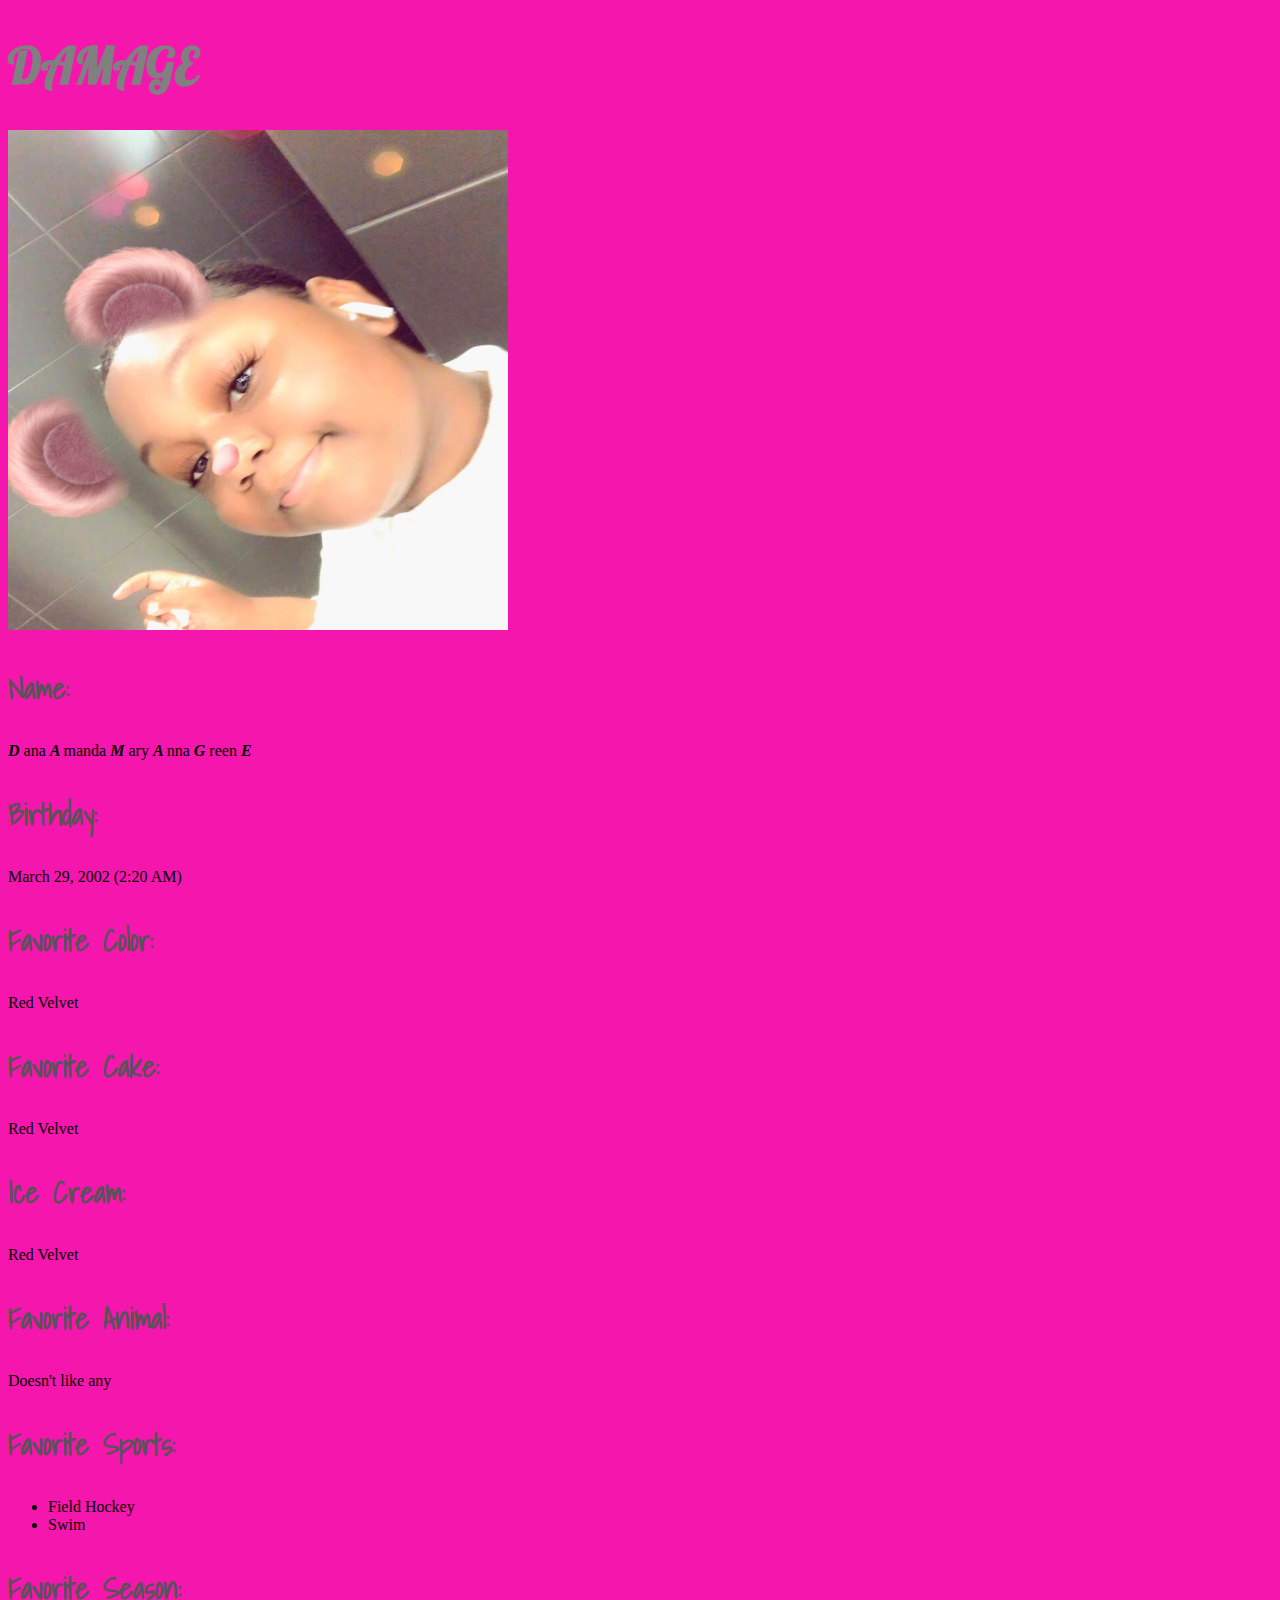
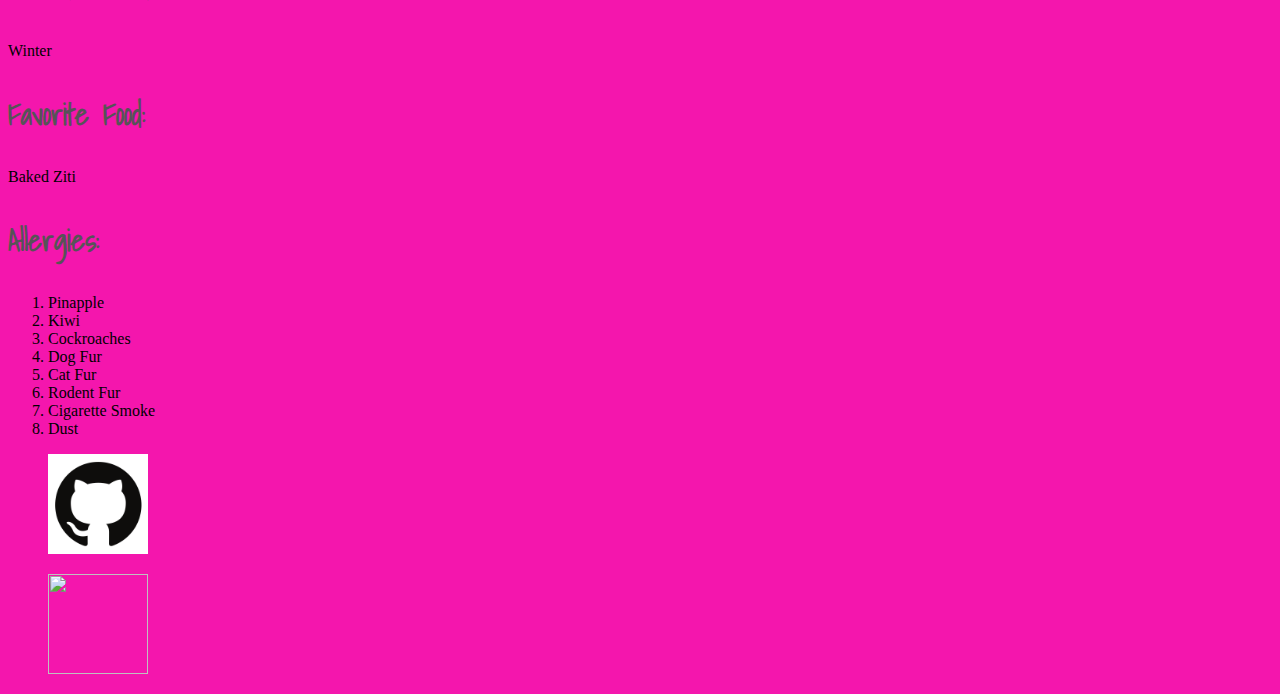
==== index.html @ 33ec3244 "7/22/19" ====
<!DOCTYPE html>
<html>
  <head>
    <link
    rel = "stylesheet"
    href="style.css">
    <link href="https://fonts.googleapis.com/css?family=Lobster&display=swap"
    rel="stylesheet">
    <link href="https://fonts.googleapis.com/css?family=Shadows+Into+Light&display=swap"
    rel="stylesheet">
  </head>
  <body>
    <h1>
      <b>DAMAGE</b>
    </h1>
    <img src="damage.jpg" height="500px" width="500px">
    <h3>
      Name:
    </h3>
    <div class="damage">
      <b>
        <em>
            D
        </em>
      </b>
        ana
      <b>
        <em>
          A
        </em>
      </b>
      manda
      <b>
        <em>
          M
        </em>
      </b>
      ary
      <b>
        <em>
          A
        </em>
      </b>
      nna
      <b>
        <em>
          G
        </em>
      </b>
      reen
      <b>
        <em>
          E
        </em>
      </b>
    </div>
    <div class="damage">
      <h3>
        Birthday:
      </h3>
    </div>
    <div class="damage">
      March 29, 2002 (2:20 AM)
    </div>
    <h3>
      Favorite Color:
    </h3>
    Red Velvet
    <h3>
      Favorite Cake:
    </h3>
    Red Velvet
    <h3>
      Ice Cream:
    </h3>
    Red Velvet
    <h3>
      Favorite Animal:
    </h3>
    Doesn't like any
    <h3>
      Favorite Sports:
    </h3>
     <ol style="list-style-type:disc;">
      <li>Field Hockey</li>
      <li>Swim</li>
    </ol>
    <h3>
      Favorite Season:
    </h3>
    Winter
    <h3>
      Favorite Food:
    </h3>
    Baked Ziti
    <h3>
      Allergies:
    </h3>
    <ol>
      <li>Pinapple</li>
      <li>Kiwi</li>
      <li>Cockroaches</li>
      <li>Dog Fur</li>
      <li>Cat Fur</li>
      <li>Rodent Fur</li>
      <li>Cigarette Smoke</li>
      <li>Dust</li>
    <div>
      <p>
        <a href="https://github.com/RanksDG">
          <img src="dayday.png" height="100px" width="100px">
        </a>
      </p>
    </div>
    <div>
      <a href="https://instagram.com/bwa_dayday">
        <img src="http://pluspng.com/img-png/instagram-png-instagram-png-logo-1455.png" height="100px" width="100px"
  </body>
</html>
---- style.css ----
body{
  background-color: #F416AD
}

h3 {
  color: #575357;
  font-size: 30px;
  font-family: 'Shadows Into Light', cursive;
}
 h1{
   color: grey;
   font-family: 'Lobster', cursive;
   font-size: 50px
 }
#damage{
  font-size: 25px
}
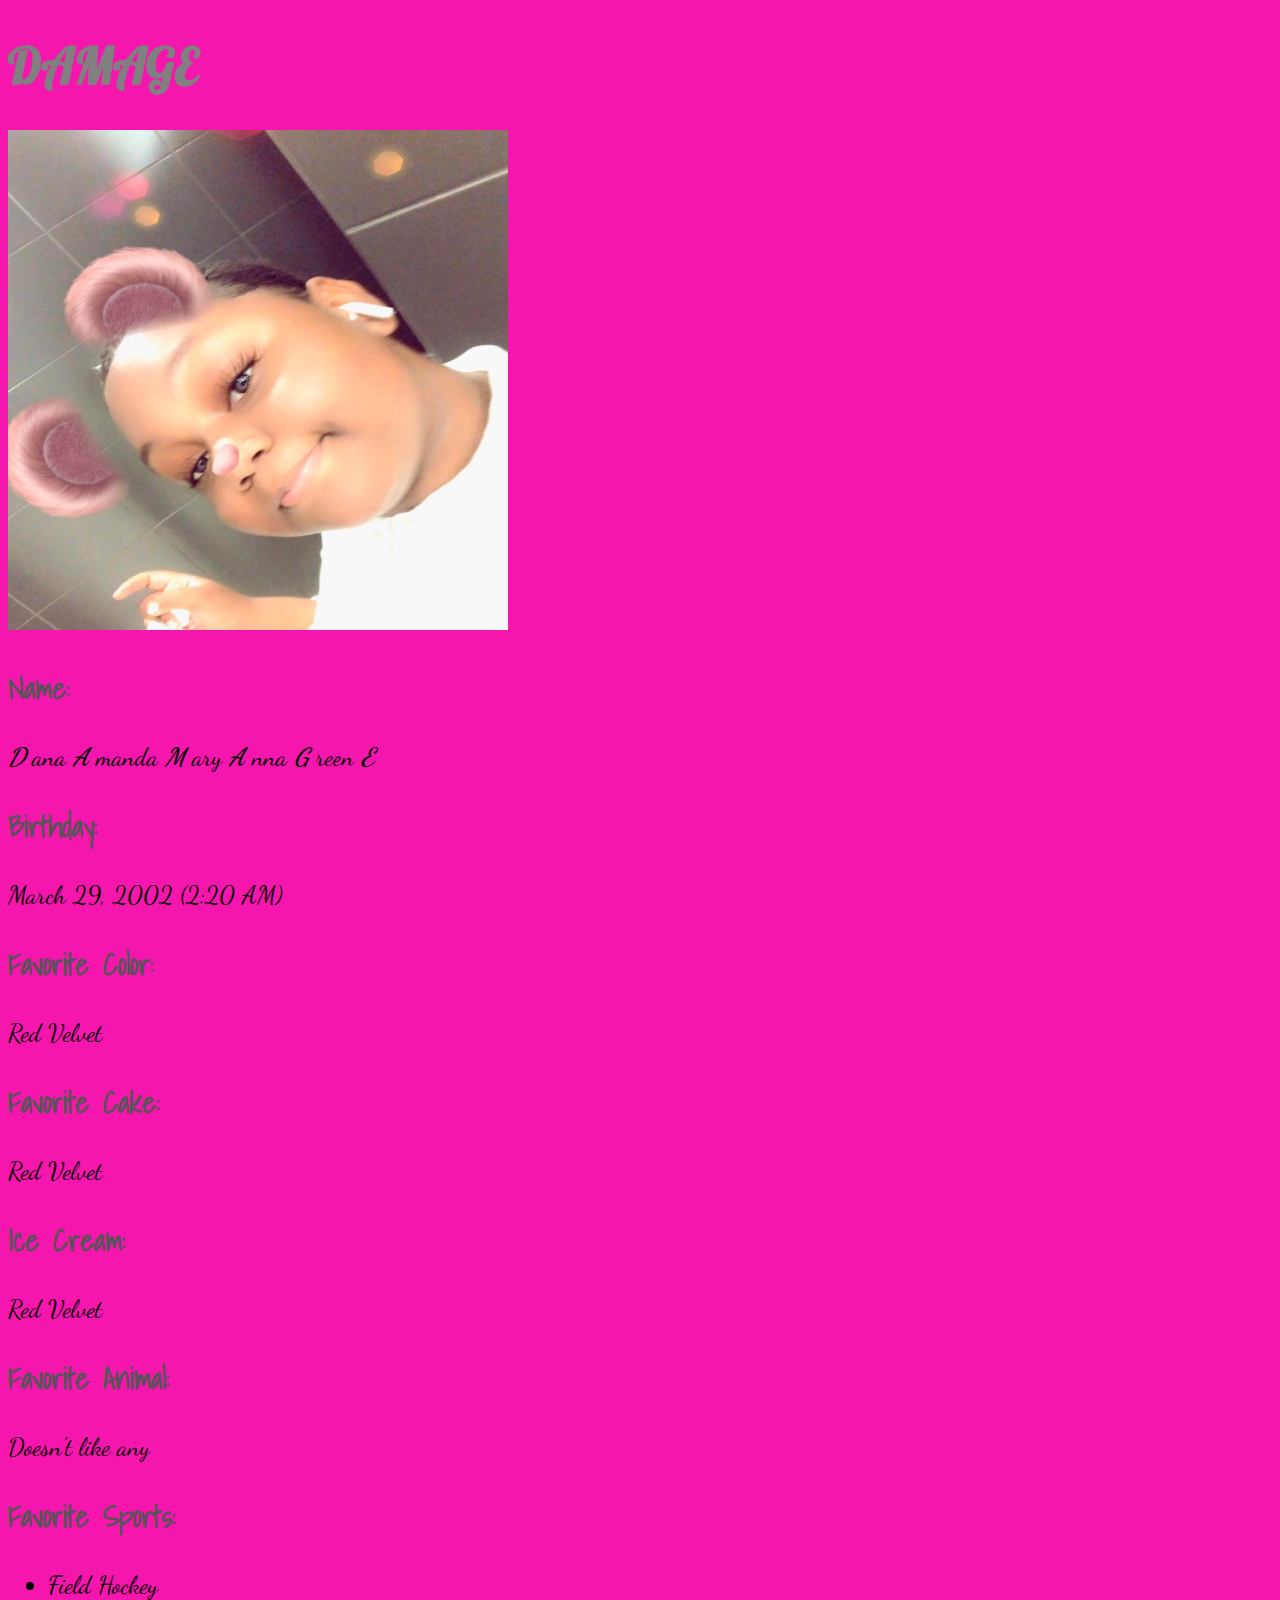
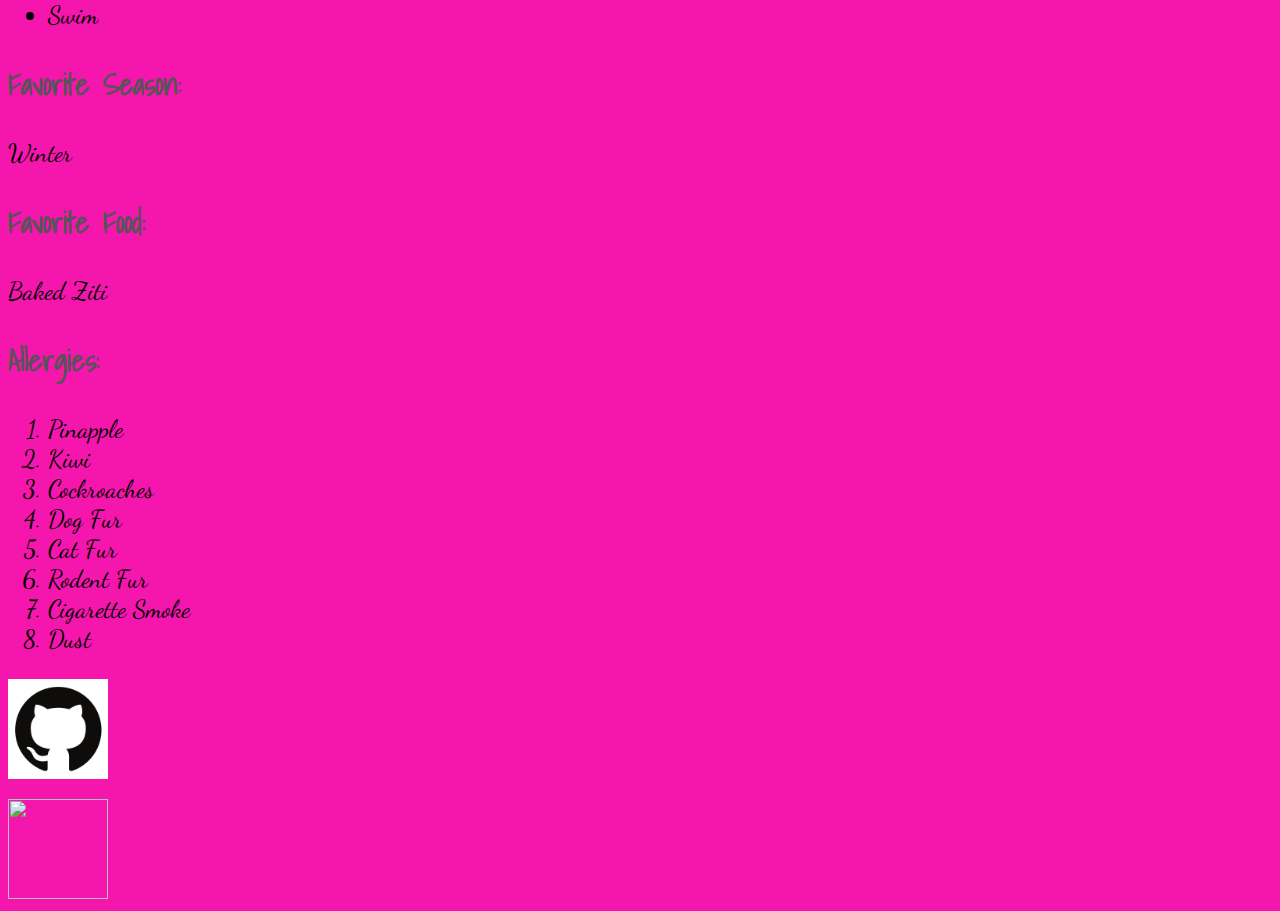
==== commit 4bec81e4: "7/22/19" ====
--- a/index.html
+++ b/index.html
@@ -7,6 +7,8 @@
     <link href="https://fonts.googleapis.com/css?family=Lobster&display=swap"
     rel="stylesheet">
     <link href="https://fonts.googleapis.com/css?family=Shadows+Into+Light&display=swap"
+    rel="stylesheet">
+    <link href="https://fonts.googleapis.com/css?family=Dancing+Script&display=swap"
     rel="stylesheet">
   </head>
   <body>
@@ -54,57 +56,71 @@
         </em>
       </b>
     </div>
-    <div class="damage">
       <h3>
         Birthday:
       </h3>
-    </div>
     <div class="damage">
       March 29, 2002 (2:20 AM)
     </div>
     <h3>
       Favorite Color:
     </h3>
-    Red Velvet
+    <div class="damage">
+      Red Velvet
+    </div>
     <h3>
       Favorite Cake:
     </h3>
-    Red Velvet
+    <div class="damage">
+      Red Velvet
+    </div>
     <h3>
       Ice Cream:
     </h3>
-    Red Velvet
+    <div class="damage">
+      Red Velvet
+    </div>
     <h3>
       Favorite Animal:
     </h3>
-    Doesn't like any
+    <div class="damage">
+      Doesn't like any
+    </div>
     <h3>
       Favorite Sports:
     </h3>
-     <ol style="list-style-type:disc;">
-      <li>Field Hockey</li>
-      <li>Swim</li>
-    </ol>
+      <div class="damage">
+        <ol style="list-style-type:disc;">
+          <li>Field Hockey</li>
+          <li>Swim</li>
+        </ol>
+      </div>
     <h3>
       Favorite Season:
     </h3>
-    Winter
+    <div class="damage">
+      Winter
+    </div>
     <h3>
       Favorite Food:
     </h3>
-    Baked Ziti
+    <div class="damage">
+      Baked Ziti
+    </div>
     <h3>
       Allergies:
     </h3>
-    <ol>
-      <li>Pinapple</li>
-      <li>Kiwi</li>
-      <li>Cockroaches</li>
-      <li>Dog Fur</li>
-      <li>Cat Fur</li>
-      <li>Rodent Fur</li>
-      <li>Cigarette Smoke</li>
-      <li>Dust</li>
+    <div class="damage">
+      <ol>
+        <li>Pinapple</li>
+        <li>Kiwi</li>
+        <li>Cockroaches</li>
+        <li>Dog Fur</li>
+        <li>Cat Fur</li>
+        <li>Rodent Fur</li>
+        <li>Cigarette Smoke</li>
+        <li>Dust</li>
+      </div>
     <div>
       <p>
         <a href="https://github.com/RanksDG">
--- a/style.css
+++ b/style.css
@@ -12,6 +12,7 @@
    font-family: 'Lobster', cursive;
    font-size: 50px
  }
-#damage{
-  font-size: 25px
+.damage{
+  font-size: 25px;
+  font-family: 'Dancing Script', cursive;
 }
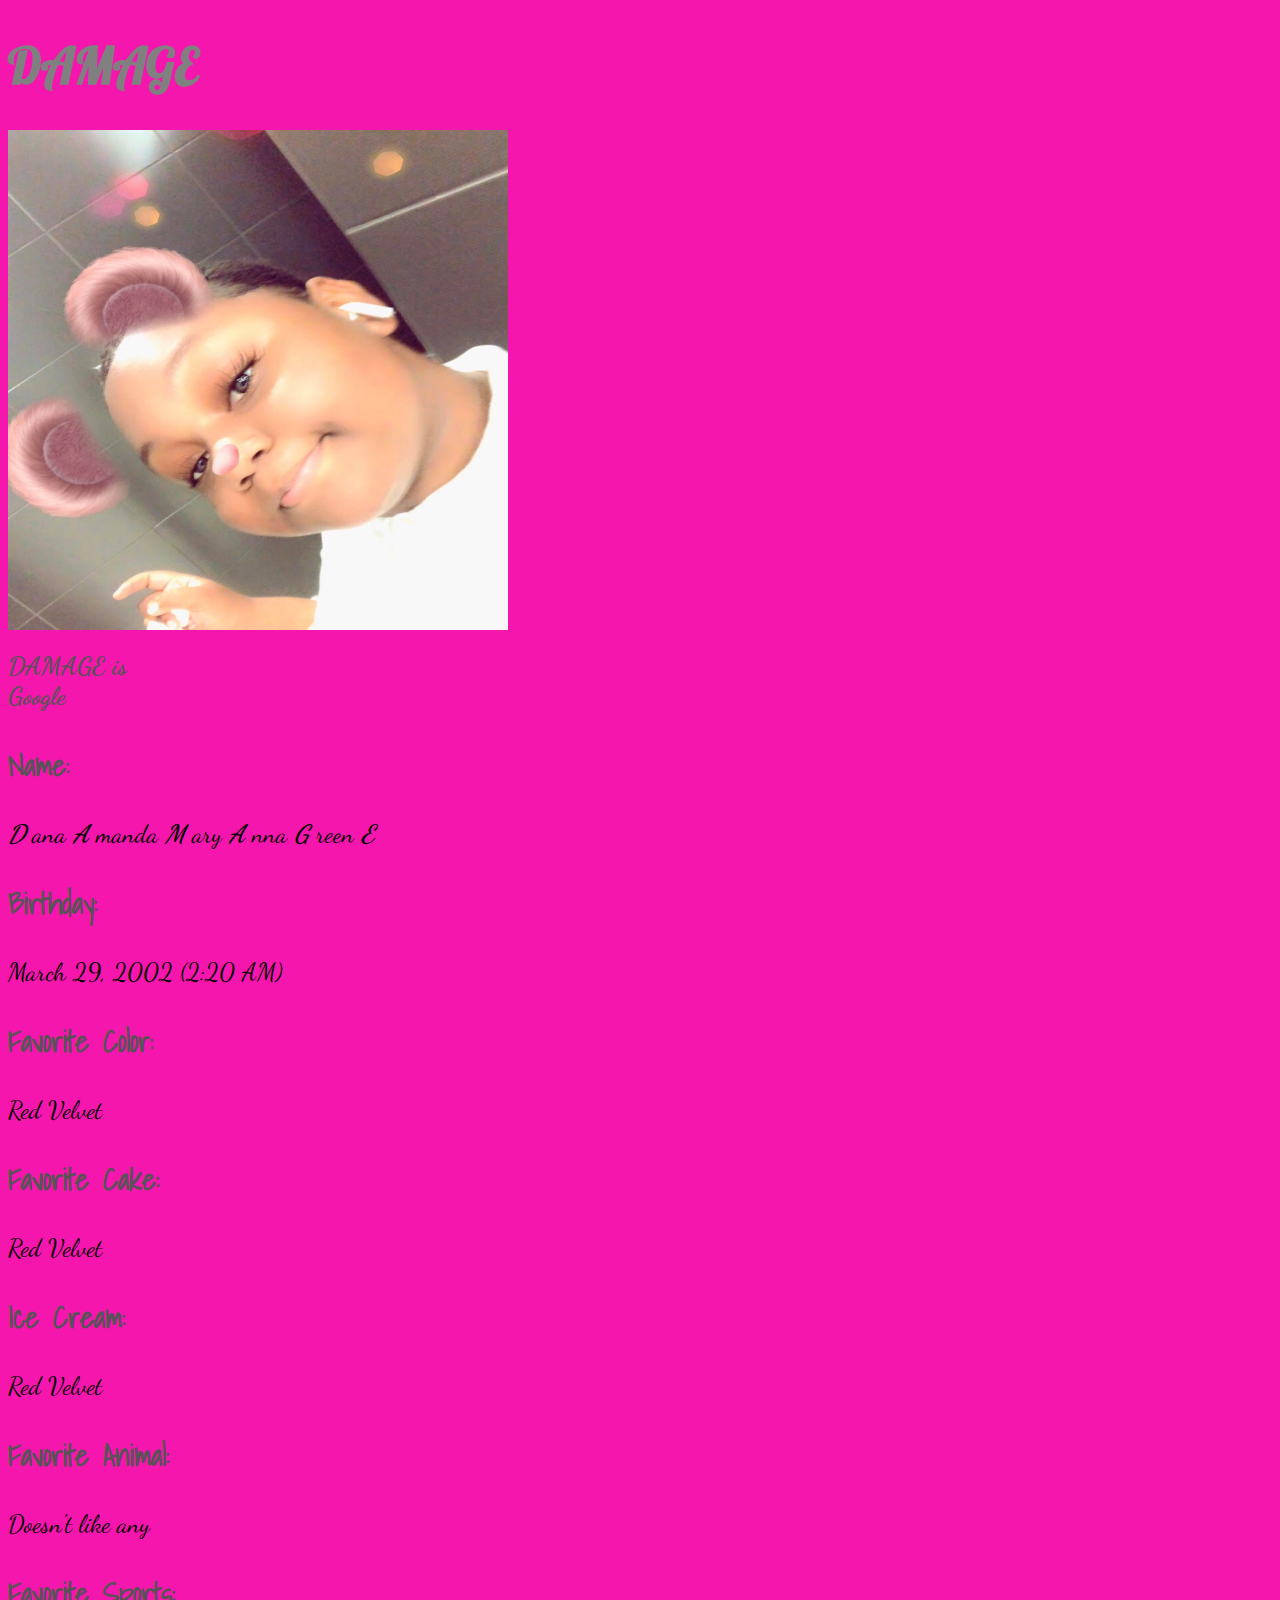
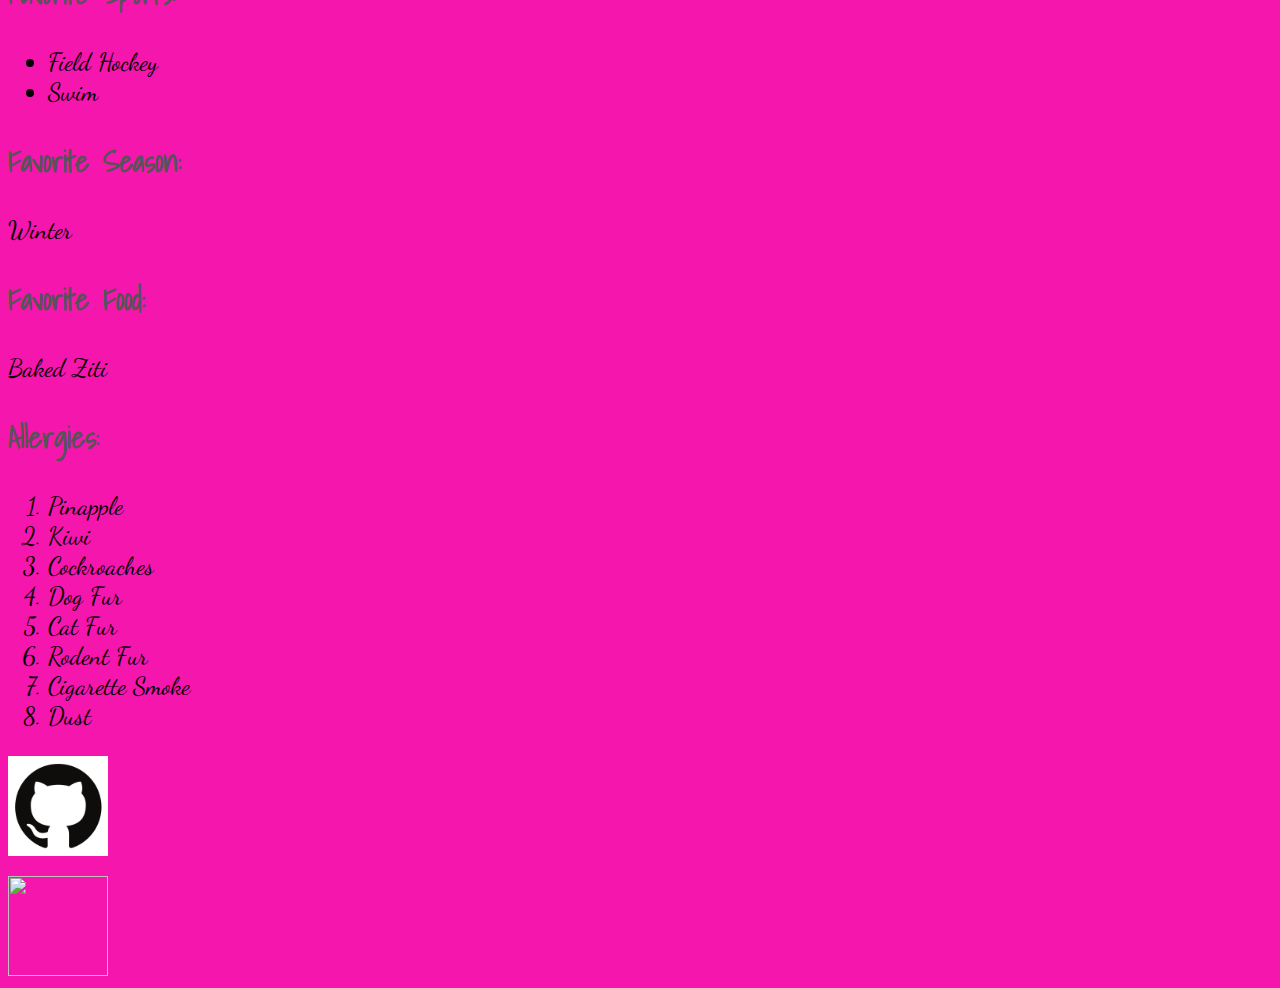
==== commit 8eb6d149: "hello" ====
--- a/index.html
+++ b/index.html
@@ -15,7 +15,21 @@
     <h1>
       <b>DAMAGE</b>
     </h1>
-    <img src="damage.jpg" height="500px" width="500px">
+      <img id="pic" onclick="zoomin()" src="damage.jpg" height="500px" width="500px">
+    <!-- <img src="haha.jpg" height="100px" width="100px">
+    <img src="haha.jpg" height="100px" width="100px">
+    <img src="haha.jpg" height="100px" width="100px">
+    <img src="haha.jpg" height="100px" width="100px">
+    <img src="haha.jpg" height="100px" width="100px">
+    <img src="haha.jpg" height="100px" width="100px">
+    <img src="haha.jpg" height="100px" width="100px">
+    <img src="haha.jpg" height="100px" width="100px">
+    <img src="haha.jpg" height="100px" width="100px">
+    <img src="haha.jpg" height="100px" width="100px">
+    <img src="haha.jpg" height="100px" width="100px">
+    <img src="haha.jpg" height="100px" width="100px">
+    <img src="haha.jpg" height="100px" width="100px"> -->
+    <h1 id="oh"> DAMAGE is <div id="adjective" onclick="adjChange()">Google</div></h1>
     <h3>
       Name:
     </h3>
@@ -130,6 +144,7 @@
     </div>
     <div>
       <a href="https://instagram.com/bwa_dayday">
-        <img src="http://pluspng.com/img-png/instagram-png-instagram-png-logo-1455.png" height="100px" width="100px"
+        <img src="http://pluspng.com/img-png/instagram-png-instagram-png-logo-1455.png" height="100px" width="100px">
+    <script src="index.js"> </script>
   </body>
 </html>
--- a/style.css
+++ b/style.css
@@ -16,3 +16,15 @@
   font-size: 25px;
   font-family: 'Dancing Script', cursive;
 }
+
+/* #adjective{
+  font-size: 25px;
+  font-family: 'Dancing Script', cursive;
+  color: #575357
+} */
+
+#oh{
+   font-size: 25px;
+  font-family: 'Dancing Script', cursive;
+  color: #575357
+}
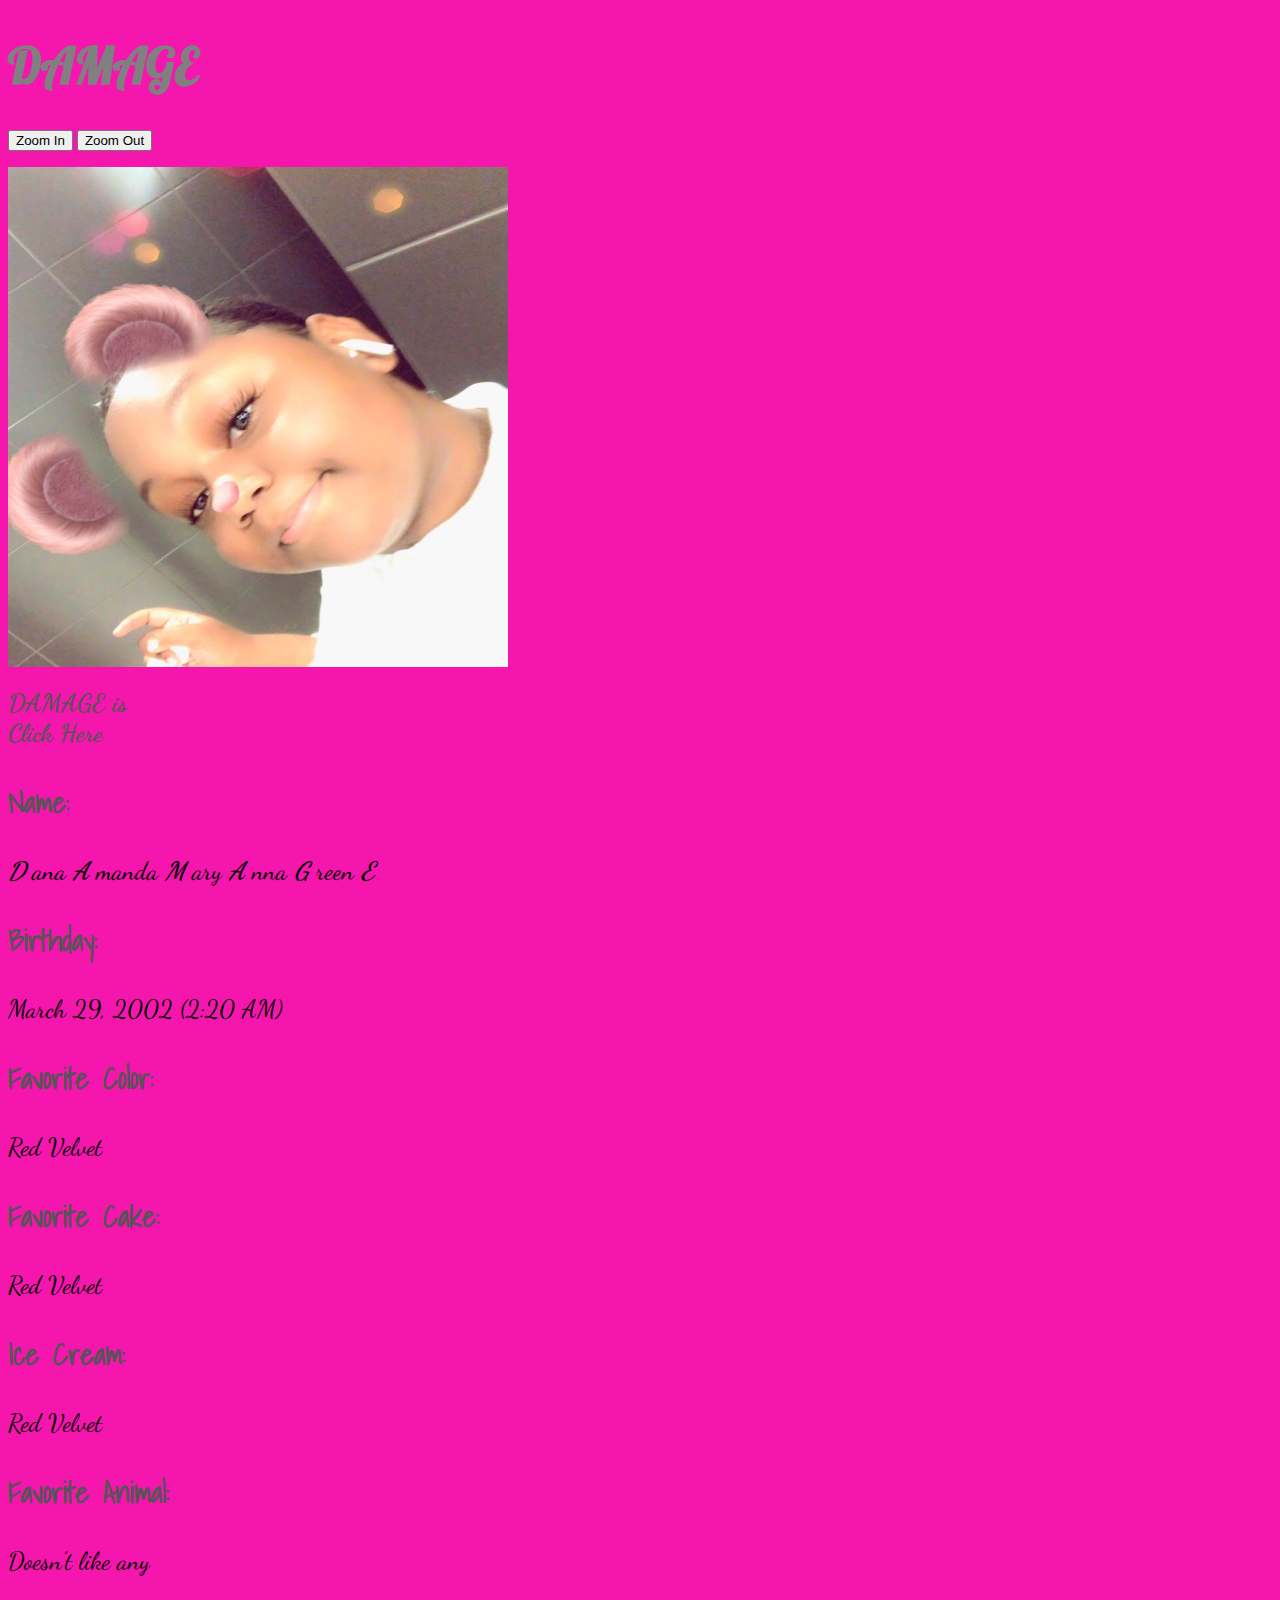
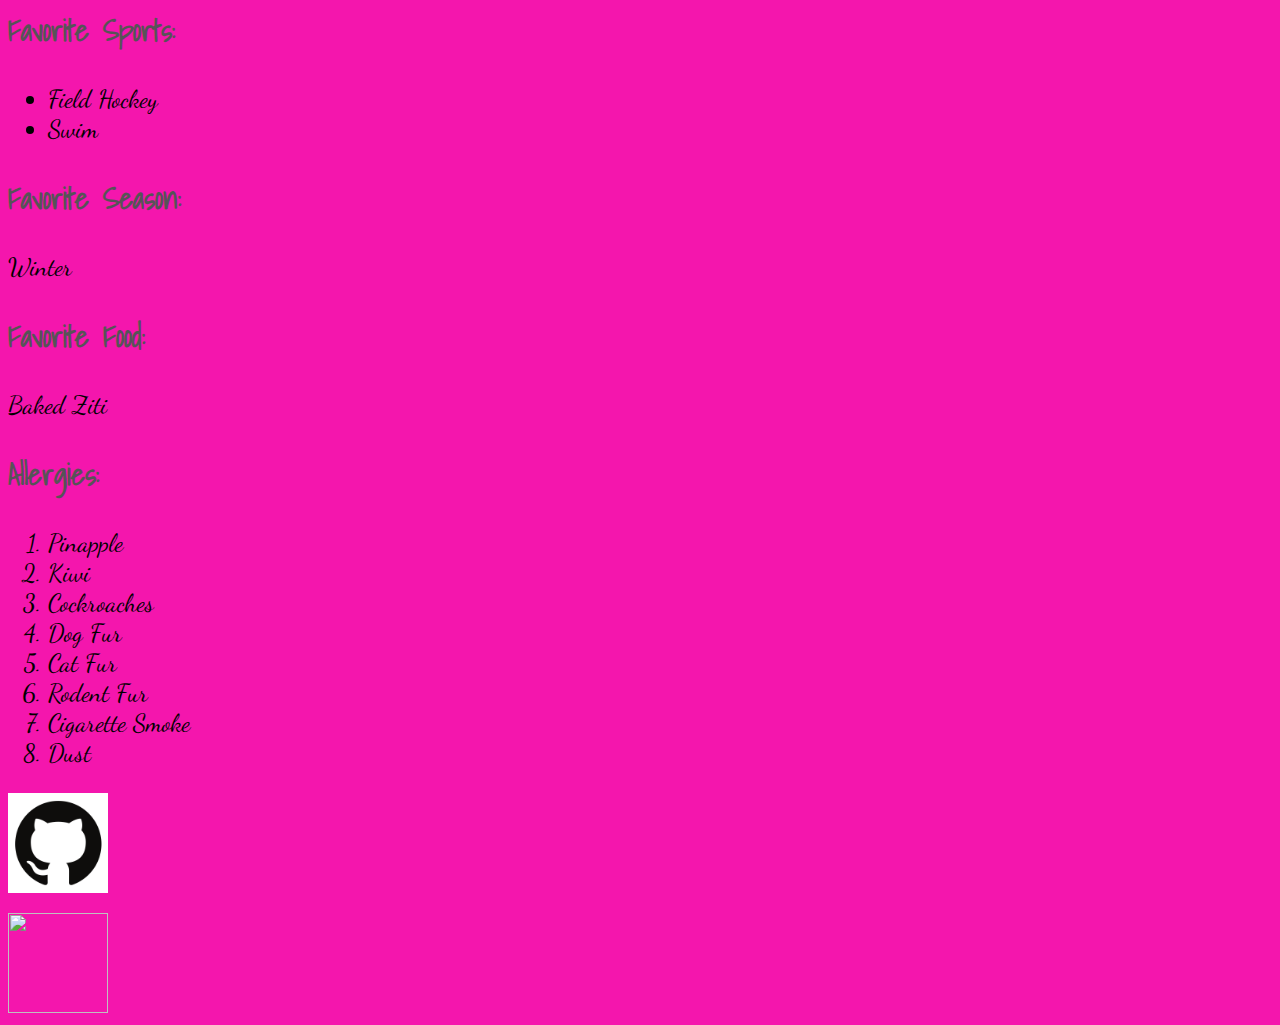
==== commit 14e19efd: "7/24/19" ====
--- a/index.html
+++ b/index.html
@@ -15,21 +15,12 @@
     <h1>
       <b>DAMAGE</b>
     </h1>
-      <img id="pic" onclick="zoomin()" src="damage.jpg" height="500px" width="500px">
-    <!-- <img src="haha.jpg" height="100px" width="100px">
-    <img src="haha.jpg" height="100px" width="100px">
-    <img src="haha.jpg" height="100px" width="100px">
-    <img src="haha.jpg" height="100px" width="100px">
-    <img src="haha.jpg" height="100px" width="100px">
-    <img src="haha.jpg" height="100px" width="100px">
-    <img src="haha.jpg" height="100px" width="100px">
-    <img src="haha.jpg" height="100px" width="100px">
-    <img src="haha.jpg" height="100px" width="100px">
-    <img src="haha.jpg" height="100px" width="100px">
-    <img src="haha.jpg" height="100px" width="100px">
-    <img src="haha.jpg" height="100px" width="100px">
-    <img src="haha.jpg" height="100px" width="100px"> -->
-    <h1 id="oh"> DAMAGE is <div id="adjective" onclick="adjChange()">Google</div></h1>
+      <button type="button" onclick="zoomin()"> Zoom In </button>
+      <button type="button" onclick="zoomout()"> Zoom Out </button>
+      <p>
+        <img id="pic" src="damage.jpg" height="500px" width="500px">
+      </p>
+    <h1 id="oh"> DAMAGE is <div id="adjective" onclick="adjChange()">Click Here</div></h1>
     <h3>
       Name:
     </h3>
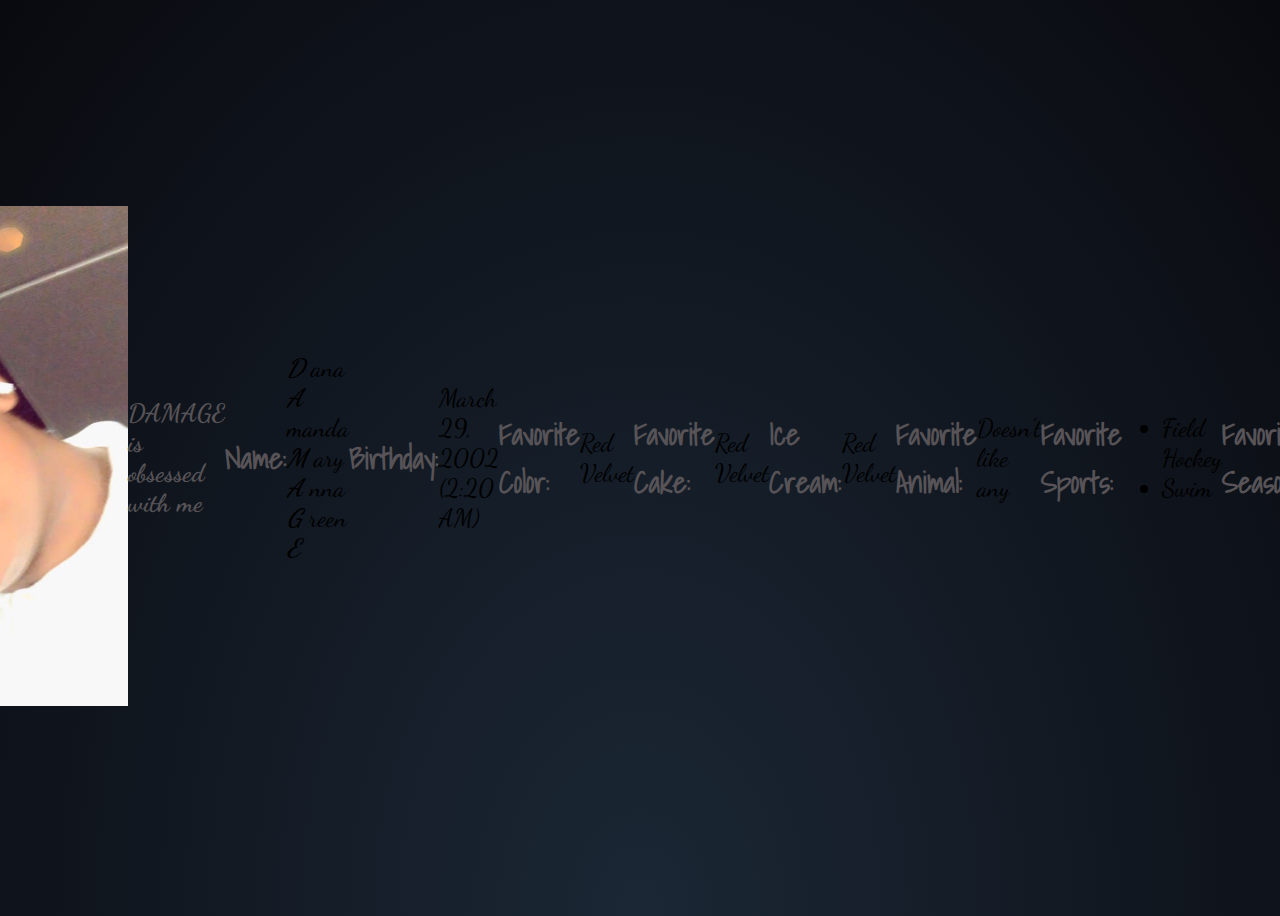
==== commit 438fcbb9: "7/24/19" ====
--- a/index.html
+++ b/index.html
@@ -1,141 +1,167 @@
 <!DOCTYPE html>
 <html>
-  <head>
-    <link
-    rel = "stylesheet"
-    href="style.css">
-    <link href="https://fonts.googleapis.com/css?family=Lobster&display=swap"
-    rel="stylesheet">
-    <link href="https://fonts.googleapis.com/css?family=Shadows+Into+Light&display=swap"
-    rel="stylesheet">
-    <link href="https://fonts.googleapis.com/css?family=Dancing+Script&display=swap"
-    rel="stylesheet">
-  </head>
-  <body>
-    <h1>
-      <b>DAMAGE</b>
-    </h1>
-      <button type="button" onclick="zoomin()"> Zoom In </button>
-      <button type="button" onclick="zoomout()"> Zoom Out </button>
+   <head>
+      <link
+         rel = "stylesheet"
+         href="style.css">
+      <link href="https://fonts.googleapis.com/css?family=Lobster&display=swap"
+         rel="stylesheet">
+      <link href="https://fonts.googleapis.com/css?family=Shadows+Into+Light&display=swap"
+         rel="stylesheet">
+      <link href="https://fonts.googleapis.com/css?family=Dancing+Script&display=swap"
+         rel="stylesheet">
+   </head>
+   <body>
+     <div class="night">
+        <div class="shooting_star"></div>
+        <div class="shooting_star"></div>
+        <div class="shooting_star"></div>
+        <div class="shooting_star"></div>
+        <div class="shooting_star"></div>
+        <div class="shooting_star"></div>
+        <div class="shooting_star"></div>
+        <div class="shooting_star"></div>
+        <div class="shooting_star"></div>
+        <div class="shooting_star"></div>
+        <div class="shooting_star"></div>
+        <div class="shooting_star"></div>
+        <div class="shooting_star"></div>
+        <div class="shooting_star"></div>
+        <div class="shooting_star"></div>
+        <div class="shooting_star"></div>
+        <div class="shooting_star"></div>
+        <div class="shooting_star"></div>
+        <div class="shooting_star"></div>
+        <div class="shooting_star"></div>
+     </div>
+      <h1>
+         <b>DAMAGE</b>
+      </h1>
+      <button type="button" id="zi"> Zoom In </button>
+      <button type="button" id="zo"> Zoom Out </button>
       <p>
-        <img id="pic" src="damage.jpg" height="500px" width="500px">
+         <img id="pic" src="damage.jpg" height="500px" width="500px">
       </p>
-    <h1 id="oh"> DAMAGE is <div id="adjective" onclick="adjChange()">Click Here</div></h1>
-    <h3>
-      Name:
-    </h3>
-    <div class="damage">
-      <b>
-        <em>
-            D
-        </em>
-      </b>
-        ana
-      <b>
-        <em>
-          A
-        </em>
-      </b>
-      manda
-      <b>
-        <em>
-          M
-        </em>
-      </b>
-      ary
-      <b>
-        <em>
-          A
-        </em>
-      </b>
-      nna
-      <b>
-        <em>
-          G
-        </em>
-      </b>
-      reen
-      <b>
-        <em>
-          E
-        </em>
-      </b>
-    </div>
+      <h1 id="oh">
+         DAMAGE is
+         <div id="adjective">obsessed with me</div>
+      </h1>
       <h3>
-        Birthday:
+         Name:
       </h3>
-    <div class="damage">
-      March 29, 2002 (2:20 AM)
-    </div>
-    <h3>
-      Favorite Color:
-    </h3>
-    <div class="damage">
-      Red Velvet
-    </div>
-    <h3>
-      Favorite Cake:
-    </h3>
-    <div class="damage">
-      Red Velvet
-    </div>
-    <h3>
-      Ice Cream:
-    </h3>
-    <div class="damage">
-      Red Velvet
-    </div>
-    <h3>
-      Favorite Animal:
-    </h3>
-    <div class="damage">
-      Doesn't like any
-    </div>
-    <h3>
-      Favorite Sports:
-    </h3>
       <div class="damage">
-        <ol style="list-style-type:disc;">
-          <li>Field Hockey</li>
-          <li>Swim</li>
-        </ol>
+         <b>
+         <em>
+         D
+         </em>
+         </b>
+         ana
+         <b>
+         <em>
+         A
+         </em>
+         </b>
+         manda
+         <b>
+         <em>
+         M
+         </em>
+         </b>
+         ary
+         <b>
+         <em>
+         A
+         </em>
+         </b>
+         nna
+         <b>
+         <em>
+         G
+         </em>
+         </b>
+         reen
+         <b>
+         <em>
+         E
+         </em>
+         </b>
       </div>
-    <h3>
-      Favorite Season:
-    </h3>
-    <div class="damage">
-      Winter
-    </div>
-    <h3>
-      Favorite Food:
-    </h3>
-    <div class="damage">
-      Baked Ziti
-    </div>
-    <h3>
-      Allergies:
-    </h3>
-    <div class="damage">
-      <ol>
-        <li>Pinapple</li>
-        <li>Kiwi</li>
-        <li>Cockroaches</li>
-        <li>Dog Fur</li>
-        <li>Cat Fur</li>
-        <li>Rodent Fur</li>
-        <li>Cigarette Smoke</li>
-        <li>Dust</li>
+      <h3>
+         Birthday:
+      </h3>
+      <div class="damage">
+         March 29, 2002 (2:20 AM)
       </div>
-    <div>
-      <p>
-        <a href="https://github.com/RanksDG">
-          <img src="dayday.png" height="100px" width="100px">
-        </a>
-      </p>
-    </div>
-    <div>
-      <a href="https://instagram.com/bwa_dayday">
-        <img src="http://pluspng.com/img-png/instagram-png-instagram-png-logo-1455.png" height="100px" width="100px">
-    <script src="index.js"> </script>
-  </body>
+      <h3>
+         Favorite Color:
+      </h3>
+      <div class="damage">
+         Red Velvet
+      </div>
+      <h3>
+         Favorite Cake:
+      </h3>
+      <div class="damage">
+         Red Velvet
+      </div>
+      <h3>
+         Ice Cream:
+      </h3>
+      <div class="damage">
+         Red Velvet
+      </div>
+      <h3>
+         Favorite Animal:
+      </h3>
+      <div class="damage">
+         Doesn't like any
+      </div>
+      <h3>
+         Favorite Sports:
+      </h3>
+      <div class="damage">
+         <ol style="list-style-type:disc;">
+            <li>Field Hockey</li>
+            <li>Swim</li>
+         </ol>
+      </div>
+      <h3>
+         Favorite Season:
+      </h3>
+      <div class="damage">
+         Winter
+      </div>
+      <h3>
+         Favorite Food:
+      </h3>
+      <div class="damage">
+         Baked Ziti
+      </div>
+      <h3>
+         Allergies:
+      </h3>
+      <div class="damage">
+         <ol>
+         <li>Pinapple</li>
+         <li>Kiwi</li>
+         <li>Cockroaches</li>
+         <li>Dog Fur</li>
+         <li>Cat Fur</li>
+         <li>Rodent Fur</li>
+         <li>Cigarette Smoke</li>
+         <li>Dust</li>
+      </div>
+      <div>
+         <p>
+            <a href="https://github.com/RanksDG">
+            <img src="dayday.png" height="100px" width="100px">
+            </a>
+         </p>
+      </div>
+      <div>
+         <a href="https://instagram.com/bwa_dayday">
+         <img src="http://pluspng.com/img-png/instagram-png-instagram-png-logo-1455.png" height="100px" width="100px">
+      </div>
+      <script src="index.js"> </script>
+   </body>
 </html>
--- a/style.css
+++ b/style.css
@@ -17,14 +17,348 @@
   font-family: 'Dancing Script', cursive;
 }
 
-/* #adjective{
+#adjective{
   font-size: 25px;
   font-family: 'Dancing Script', cursive;
   color: #575357
-} */
-
-#oh{
-   font-size: 25px;
+}
+
+#oh
+{  font-size: 25px;
   font-family: 'Dancing Script', cursive;
   color: #575357
 }
+
+body {
+  background: radial-gradient(ellipse at bottom, #1b2735 0%, #090a0f 100%);
+  height: 100vh;
+  overflow: hidden;
+  display: flex;
+  font-family: 'Anton', sans-serif;
+  justify-content: center;
+  align-items: center;
+}
+
+.night {
+  position: relative;
+  width: 100%;
+  height: 100%;
+  -webkit-transform: rotateZ(45deg);
+          transform: rotateZ(45deg);
+}
+
+.shooting_star {
+  position: absolute;
+  left: 50%;
+  top: 50%;
+  height: 2px;
+  background: linear-gradient(-45deg, #5f91ff, rgba(0, 0, 255, 0));
+  border-radius: 999px;
+  -webkit-filter: drop-shadow(0 0 6px #699bff);
+          filter: drop-shadow(0 0 6px #699bff);
+  -webkit-animation: tail 3000ms ease-in-out infinite, shooting 3000ms ease-in-out infinite;
+          animation: tail 3000ms ease-in-out infinite, shooting 3000ms ease-in-out infinite;
+}
+.shooting_star::before, .shooting_star::after {
+  content: '';
+  position: absolute;
+  top: calc(50% - 1px);
+  right: 0;
+  height: 2px;
+  background: linear-gradient(-45deg, rgba(0, 0, 255, 0), #5f91ff, rgba(0, 0, 255, 0));
+  -webkit-transform: translateX(50%) rotateZ(45deg);
+          transform: translateX(50%) rotateZ(45deg);
+  border-radius: 100%;
+  -webkit-animation: shining 3000ms ease-in-out infinite;
+          animation: shining 3000ms ease-in-out infinite;
+}
+.shooting_star::after {
+  -webkit-transform: translateX(50%) rotateZ(-45deg);
+          transform: translateX(50%) rotateZ(-45deg);
+}
+.shooting_star:nth-child(1) {
+  top: calc(50% - -111px);
+  left: calc(50% - 185px);
+  -webkit-animation-delay: 9531ms;
+          animation-delay: 9531ms;
+}
+.shooting_star:nth-child(1)::before, .shooting_star:nth-child(1)::after, .shooting_star:nth-child(1)::after {
+  -webkit-animation-delay: 9531ms;
+          animation-delay: 9531ms;
+}
+.shooting_star:nth-child(2) {
+  top: calc(50% - -152px);
+  left: calc(50% - 82px);
+  -webkit-animation-delay: 2060ms;
+          animation-delay: 2060ms;
+}
+.shooting_star:nth-child(2)::before, .shooting_star:nth-child(2)::after, .shooting_star:nth-child(2)::after {
+  -webkit-animation-delay: 2060ms;
+          animation-delay: 2060ms;
+}
+.shooting_star:nth-child(3) {
+  top: calc(50% - 125px);
+  left: calc(50% - 180px);
+  -webkit-animation-delay: 5452ms;
+          animation-delay: 5452ms;
+}
+.shooting_star:nth-child(3)::before, .shooting_star:nth-child(3)::after, .shooting_star:nth-child(3)::after {
+  -webkit-animation-delay: 5452ms;
+          animation-delay: 5452ms;
+}
+.shooting_star:nth-child(4) {
+  top: calc(50% - -63px);
+  left: calc(50% - 217px);
+  -webkit-animation-delay: 9293ms;
+          animation-delay: 9293ms;
+}
+.shooting_star:nth-child(4)::before, .shooting_star:nth-child(4)::after, .shooting_star:nth-child(4)::after {
+  -webkit-animation-delay: 9293ms;
+          animation-delay: 9293ms;
+}
+.shooting_star:nth-child(5) {
+  top: calc(50% - -113px);
+  left: calc(50% - 278px);
+  -webkit-animation-delay: 1278ms;
+          animation-delay: 1278ms;
+}
+.shooting_star:nth-child(5)::before, .shooting_star:nth-child(5)::after, .shooting_star:nth-child(5)::after {
+  -webkit-animation-delay: 1278ms;
+          animation-delay: 1278ms;
+}
+.shooting_star:nth-child(6) {
+  top: calc(50% - 173px);
+  left: calc(50% - 18px);
+  -webkit-animation-delay: 4992ms;
+          animation-delay: 4992ms;
+}
+.shooting_star:nth-child(6)::before, .shooting_star:nth-child(6)::after, .shooting_star:nth-child(6)::after {
+  -webkit-animation-delay: 4992ms;
+          animation-delay: 4992ms;
+}
+.shooting_star:nth-child(7) {
+  top: calc(50% - -166px);
+  left: calc(50% - 294px);
+  -webkit-animation-delay: 136ms;
+          animation-delay: 136ms;
+}
+.shooting_star:nth-child(7)::before, .shooting_star:nth-child(7)::after, .shooting_star:nth-child(7)::after {
+  -webkit-animation-delay: 136ms;
+          animation-delay: 136ms;
+}
+.shooting_star:nth-child(8) {
+  top: calc(50% - 105px);
+  left: calc(50% - 268px);
+  -webkit-animation-delay: 876ms;
+          animation-delay: 876ms;
+}
+.shooting_star:nth-child(8)::before, .shooting_star:nth-child(8)::after, .shooting_star:nth-child(8)::after {
+  -webkit-animation-delay: 876ms;
+          animation-delay: 876ms;
+}
+.shooting_star:nth-child(9) {
+  top: calc(50% - 50px);
+  left: calc(50% - 283px);
+  -webkit-animation-delay: 4421ms;
+          animation-delay: 4421ms;
+}
+.shooting_star:nth-child(9)::before, .shooting_star:nth-child(9)::after, .shooting_star:nth-child(9)::after {
+  -webkit-animation-delay: 4421ms;
+          animation-delay: 4421ms;
+}
+.shooting_star:nth-child(10) {
+  top: calc(50% - -5px);
+  left: calc(50% - 157px);
+  -webkit-animation-delay: 5103ms;
+          animation-delay: 5103ms;
+}
+.shooting_star:nth-child(10)::before, .shooting_star:nth-child(10)::after, .shooting_star:nth-child(10)::after {
+  -webkit-animation-delay: 5103ms;
+          animation-delay: 5103ms;
+}
+.shooting_star:nth-child(11) {
+  top: calc(50% - -32px);
+  left: calc(50% - 134px);
+  -webkit-animation-delay: 306ms;
+          animation-delay: 306ms;
+}
+.shooting_star:nth-child(11)::before, .shooting_star:nth-child(11)::after, .shooting_star:nth-child(11)::after {
+  -webkit-animation-delay: 306ms;
+          animation-delay: 306ms;
+}
+.shooting_star:nth-child(12) {
+  top: calc(50% - 45px);
+  left: calc(50% - 170px);
+  -webkit-animation-delay: 1001ms;
+          animation-delay: 1001ms;
+}
+.shooting_star:nth-child(12)::before, .shooting_star:nth-child(12)::after, .shooting_star:nth-child(12)::after {
+  -webkit-animation-delay: 1001ms;
+          animation-delay: 1001ms;
+}
+.shooting_star:nth-child(13) {
+  top: calc(50% - -160px);
+  left: calc(50% - 13px);
+  -webkit-animation-delay: 2822ms;
+          animation-delay: 2822ms;
+}
+.shooting_star:nth-child(13)::before, .shooting_star:nth-child(13)::after, .shooting_star:nth-child(13)::after {
+  -webkit-animation-delay: 2822ms;
+          animation-delay: 2822ms;
+}
+.shooting_star:nth-child(14) {
+  top: calc(50% - 152px);
+  left: calc(50% - 185px);
+  -webkit-animation-delay: 3809ms;
+          animation-delay: 3809ms;
+}
+.shooting_star:nth-child(14)::before, .shooting_star:nth-child(14)::after, .shooting_star:nth-child(14)::after {
+  -webkit-animation-delay: 3809ms;
+          animation-delay: 3809ms;
+}
+.shooting_star:nth-child(15) {
+  top: calc(50% - -119px);
+  left: calc(50% - 54px);
+  -webkit-animation-delay: 7877ms;
+          animation-delay: 7877ms;
+}
+.shooting_star:nth-child(15)::before, .shooting_star:nth-child(15)::after, .shooting_star:nth-child(15)::after {
+  -webkit-animation-delay: 7877ms;
+          animation-delay: 7877ms;
+}
+.shooting_star:nth-child(16) {
+  top: calc(50% - -79px);
+  left: calc(50% - 104px);
+  -webkit-animation-delay: 1395ms;
+          animation-delay: 1395ms;
+}
+.shooting_star:nth-child(16)::before, .shooting_star:nth-child(16)::after, .shooting_star:nth-child(16)::after {
+  -webkit-animation-delay: 1395ms;
+          animation-delay: 1395ms;
+}
+.shooting_star:nth-child(17) {
+  top: calc(50% - 101px);
+  left: calc(50% - 82px);
+  -webkit-animation-delay: 6ms;
+          animation-delay: 6ms;
+}
+.shooting_star:nth-child(17)::before, .shooting_star:nth-child(17)::after, .shooting_star:nth-child(17)::after {
+  -webkit-animation-delay: 6ms;
+          animation-delay: 6ms;
+}
+.shooting_star:nth-child(18) {
+  top: calc(50% - -158px);
+  left: calc(50% - 249px);
+  -webkit-animation-delay: 5899ms;
+          animation-delay: 5899ms;
+}
+.shooting_star:nth-child(18)::before, .shooting_star:nth-child(18)::after, .shooting_star:nth-child(18)::after {
+  -webkit-animation-delay: 5899ms;
+          animation-delay: 5899ms;
+}
+.shooting_star:nth-child(19) {
+  top: calc(50% - 154px);
+  left: calc(50% - 218px);
+  -webkit-animation-delay: 2379ms;
+          animation-delay: 2379ms;
+}
+.shooting_star:nth-child(19)::before, .shooting_star:nth-child(19)::after, .shooting_star:nth-child(19)::after {
+  -webkit-animation-delay: 2379ms;
+          animation-delay: 2379ms;
+}
+.shooting_star:nth-child(20) {
+  top: calc(50% - -54px);
+  left: calc(50% - 35px);
+  -webkit-animation-delay: 6072ms;
+          animation-delay: 6072ms;
+}
+.shooting_star:nth-child(20)::before, .shooting_star:nth-child(20)::after, .shooting_star:nth-child(20)::after {
+  -webkit-animation-delay: 6072ms;
+          animation-delay: 6072ms;
+}
+
+@-webkit-keyframes tail {
+  0% {
+    width: 0;
+  }
+  30% {
+    width: 100px;
+  }
+  100% {
+    width: 0;
+  }
+}
+
+@keyframes tail {
+  0% {
+    width: 0;
+  }
+  30% {
+    width: 100px;
+  }
+  100% {
+    width: 0;
+  }
+}
+@-webkit-keyframes shining {
+  0% {
+    width: 0;
+  }
+  50% {
+    width: 30px;
+  }
+  100% {
+    width: 0;
+  }
+}
+@keyframes shining {
+  0% {
+    width: 0;
+  }
+  50% {
+    width: 30px;
+  }
+  100% {
+    width: 0;
+  }
+}
+@-webkit-keyframes shooting {
+  0% {
+    -webkit-transform: translateX(0);
+            transform: translateX(0);
+  }
+  100% {
+    -webkit-transform: translateX(300px);
+            transform: translateX(300px);
+  }
+}
+@keyframes shooting {
+  0% {
+    -webkit-transform: translateX(0);
+            transform: translateX(0);
+  }
+  100% {
+    -webkit-transform: translateX(300px);
+            transform: translateX(300px);
+  }
+}
+@-webkit-keyframes sky {
+  0% {
+    -webkit-transform: rotate(45deg);
+            transform: rotate(45deg);
+  }
+  100% {
+    -webkit-transform: rotate(405deg);
+            transform: rotate(405deg);
+  }
+}
+@keyframes sky {
+  0% {
+    -webkit-transform: rotate(45deg);
+            transform: rotate(45deg);
+  }
+  100% {
+    -webkit-transform: rotate(405deg);
+            transform: rotate(405deg);
+  }
+}
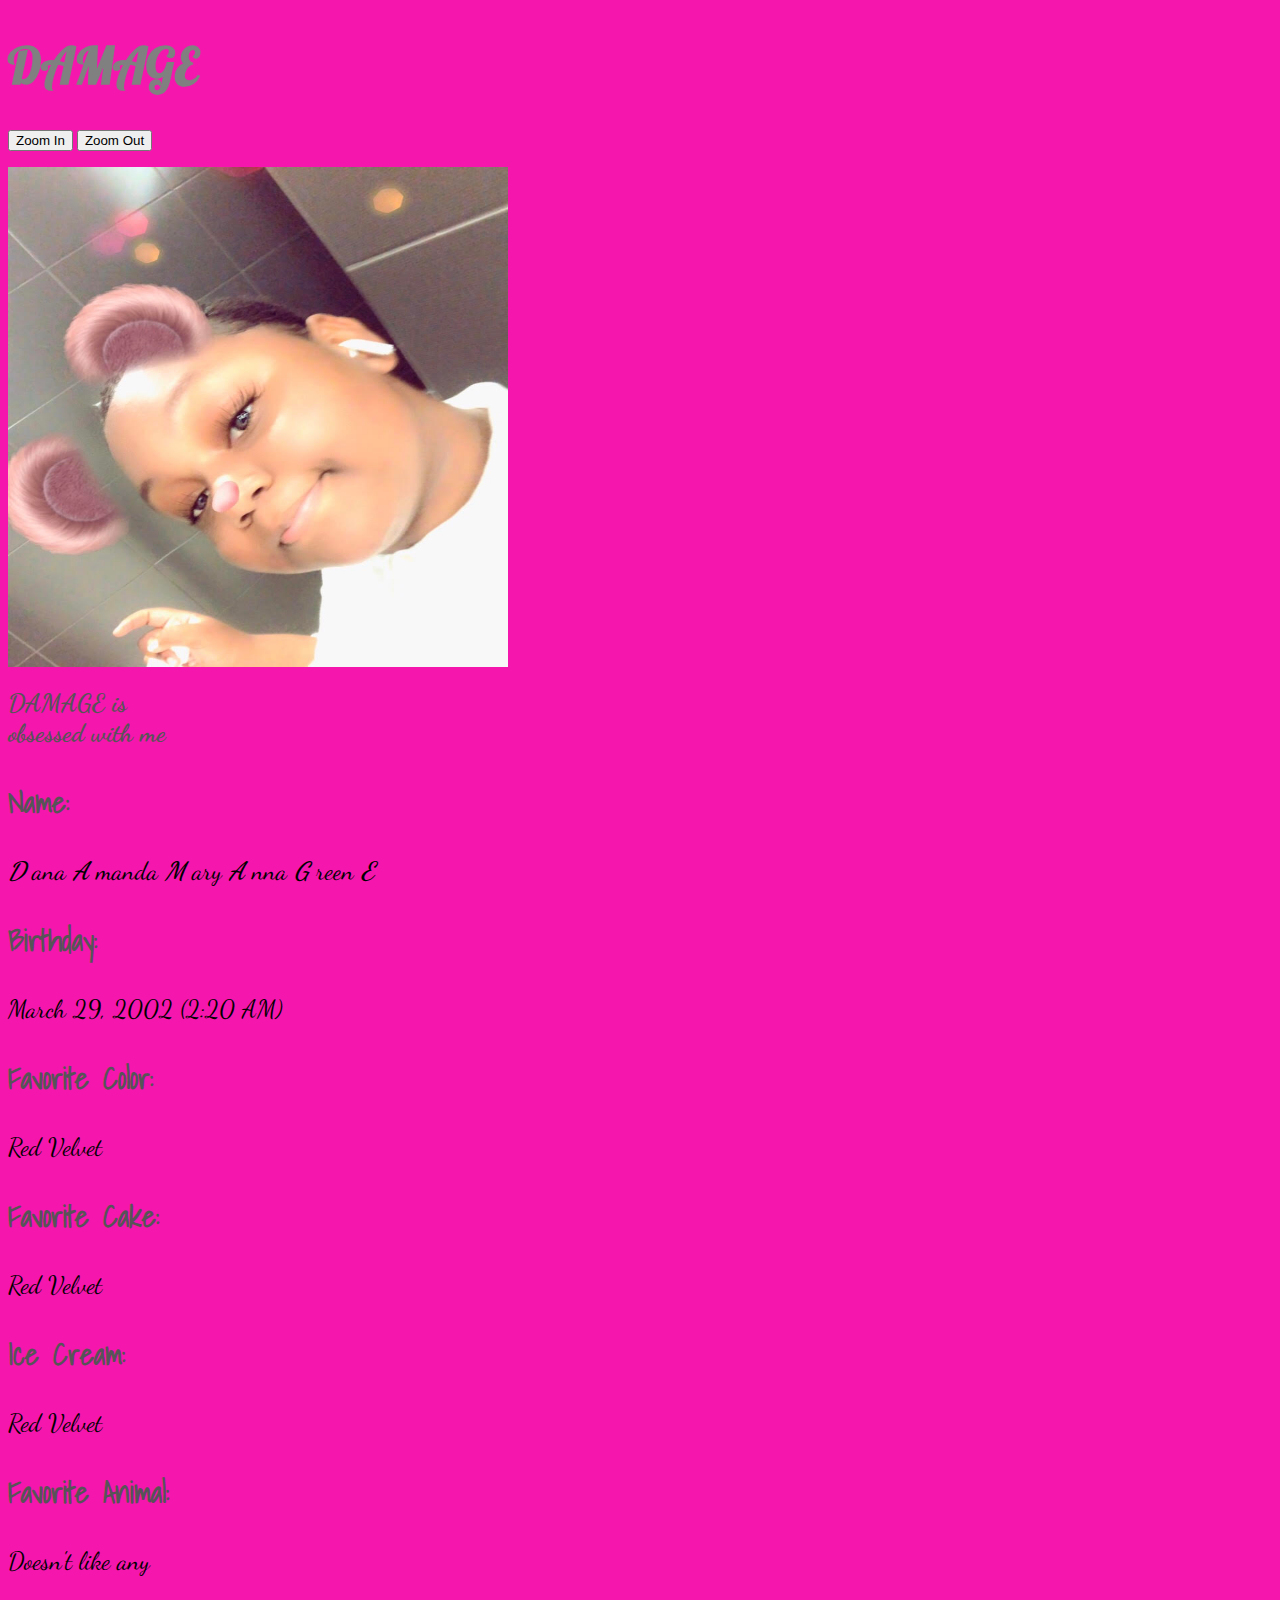
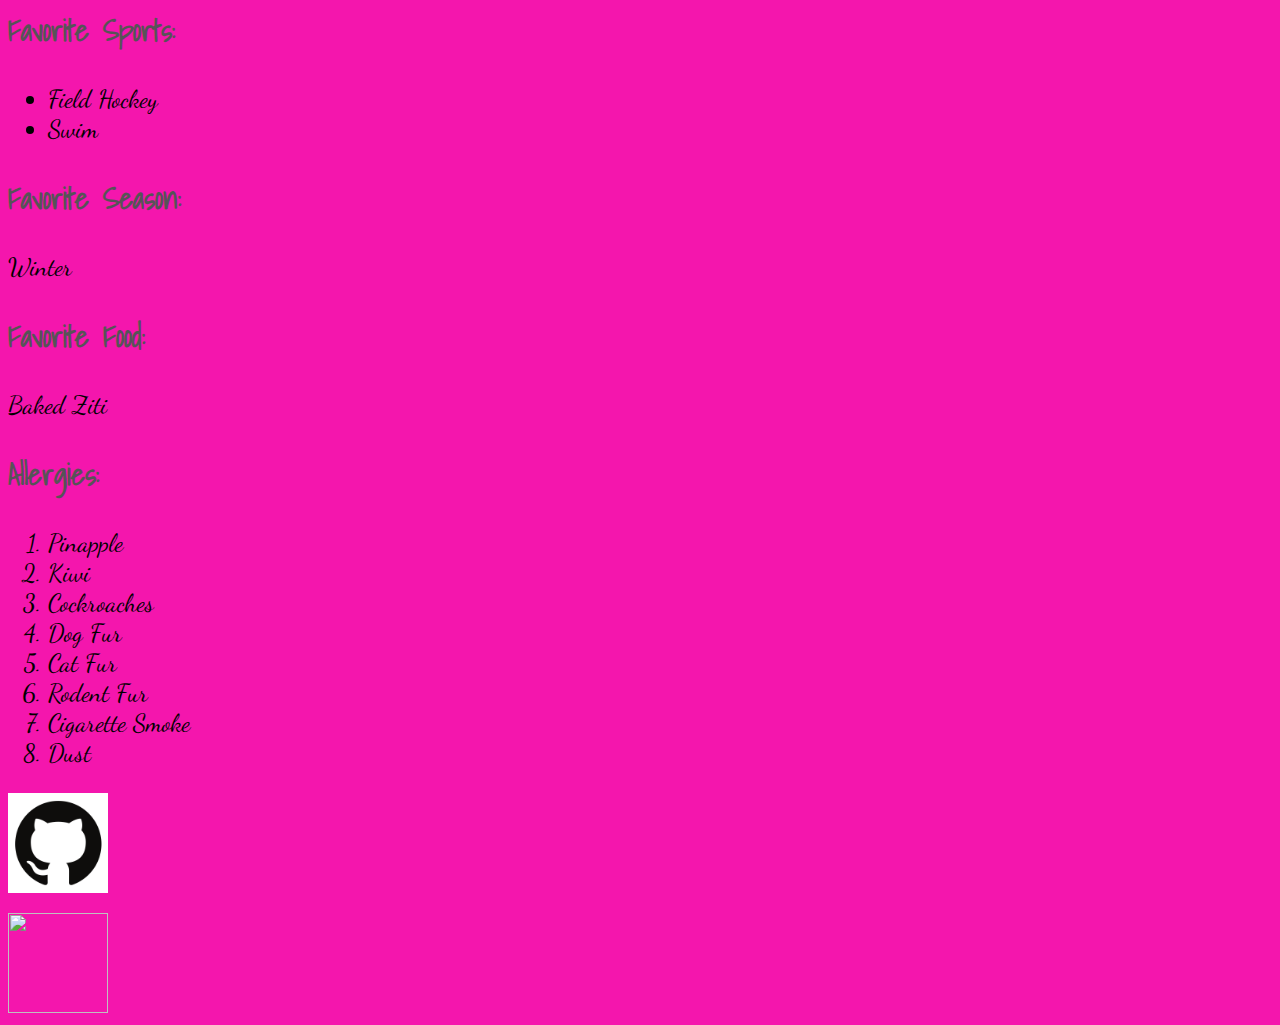
==== commit 798a34b2: "7/24/19" ====
--- a/index.html
+++ b/index.html
@@ -12,7 +12,7 @@
          rel="stylesheet">
    </head>
    <body>
-     <div class="night">
+     <!-- <div class="night">
         <div class="shooting_star"></div>
         <div class="shooting_star"></div>
         <div class="shooting_star"></div>
@@ -33,7 +33,7 @@
         <div class="shooting_star"></div>
         <div class="shooting_star"></div>
         <div class="shooting_star"></div>
-     </div>
+     </div> -->
       <h1>
          <b>DAMAGE</b>
       </h1>
--- a/style.css
+++ b/style.css
@@ -29,7 +29,7 @@
   color: #575357
 }
 
-body {
+/* body {
   background: radial-gradient(ellipse at bottom, #1b2735 0%, #090a0f 100%);
   height: 100vh;
   overflow: hidden;
@@ -361,4 +361,4 @@
     -webkit-transform: rotate(405deg);
             transform: rotate(405deg);
   }
-}
+} */
